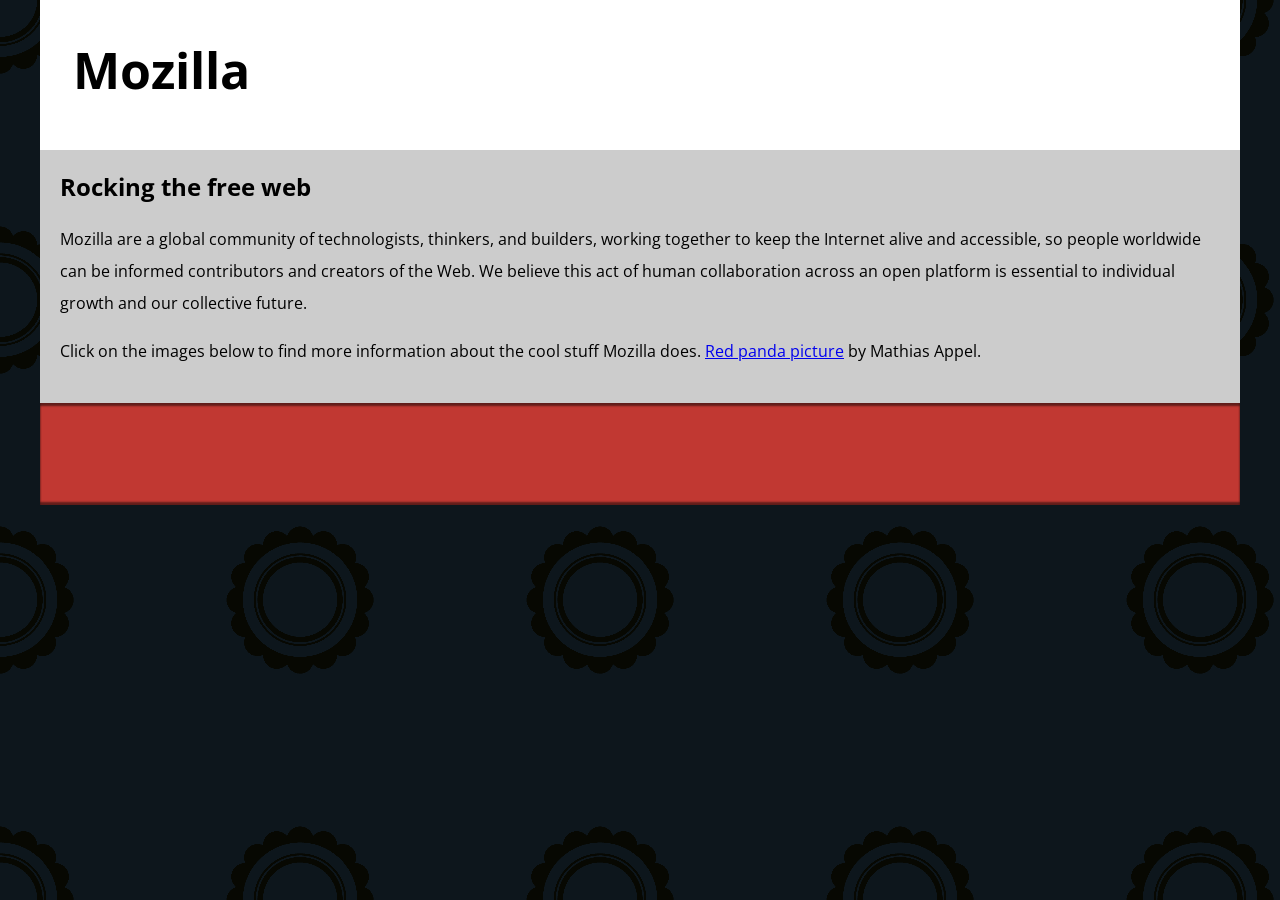
==== lab2/part1/index.html @ 359aee7d "123" ====
<!DOCTYPE html>
<html lang="en-US">
  <head>
    <meta charset="utf-8">
    <meta name="viewport" content="width=device-width">
    <title>Mozilla splash page</title>
    <link href='https://fonts.googleapis.com/css?family=Open+Sans:400,700' rel='stylesheet' type='text/css'>
    <style>
      /* header and body setup */

      html {
        font-family: 'Open Sans', sans-serif;
        background: url(pattern.png);
      }

      body {
        width: 100%;
        max-width: 1200px;
        margin: 0 auto;
        background-color: white;
        position: relative;
      }

      /* Header styling */

      header {
        height: 150px;
      }

      header img {
        width: 100px;
        position: absolute;
        right: 32.5px;
        top: 32.5px;
      }

      h1 {
        font-size: 50px;
        line-height: 140px;
        margin: 0 0 0 32.5px;
      }

      /* main section and video styling */

      main {
        background: #ccc;
      }

      article {
        padding: 20px;
      }

      h2 {
        margin-top: 0;
      }

      p {
        line-height: 2;
      }

      iframe {
        float: left;
        margin: 0 20px 20px 0;
        max-width: 100%;
      }

      /* further info links */

      .further-info {
        clear: left;
        padding: 40px 0;
        background: #c13832;
        box-shadow: inset 0 3px 2px rgba(0,0,0,0.5),
                    inset 0 -3px 2px rgba(0,0,0,0.5);
      }

      .further-info a {
        width: 25%;
        display: block;
        float: left;
      }

      .further-info img {
        max-width: 100%;
      }

      .clearfix {
        clear: both;
      }

      /* Red panda image */

      .red-panda img {
        display: block;
        max-width: 100%;
      }
    </style>
  </head>
  <body>
    <header>
      <h1>Mozilla</h1>
      <!-- insert <img> element, link to the small
          version of the Firefox logo -->

    </header>

    <main>
      <article>
        <!-- insert iframe from youtube -->

        <h2>Rocking the free web</h2>

        <p>Mozilla are a global community of technologists, thinkers, and builders, working together to keep the Internet alive and accessible, so people worldwide can be informed contributors and creators of the Web. We believe this act of human collaboration across an open platform is essential to individual growth and our collective future.</p>

        <p>Click on the images below to find more information about the cool stuff Mozilla does. <a href="https://www.flickr.com/photos/mathiasappel/21675551065/">Red panda picture</a> by Mathias Appel.</p>
      </article>

      <div class="further-info">
        <!-- insert images with srcsets and sizes -->
        <a href="https://www.mozilla.org/en-US/firefox/new/">
          <img>
        </a>
        <a href="https://www.mozilla.org/">
          <img>
        </a>
        <a href="https://addons.mozilla.org/">
          <img>
        </a>
        <a href="https://developer.mozilla.org/en-US/">
          <img>
        </a>
        <div class="clearfix"></div>
      </div>

      <div class="red-panda">
        <!-- insert picture element -->
      </div>

    </main>
  </body>
</html>
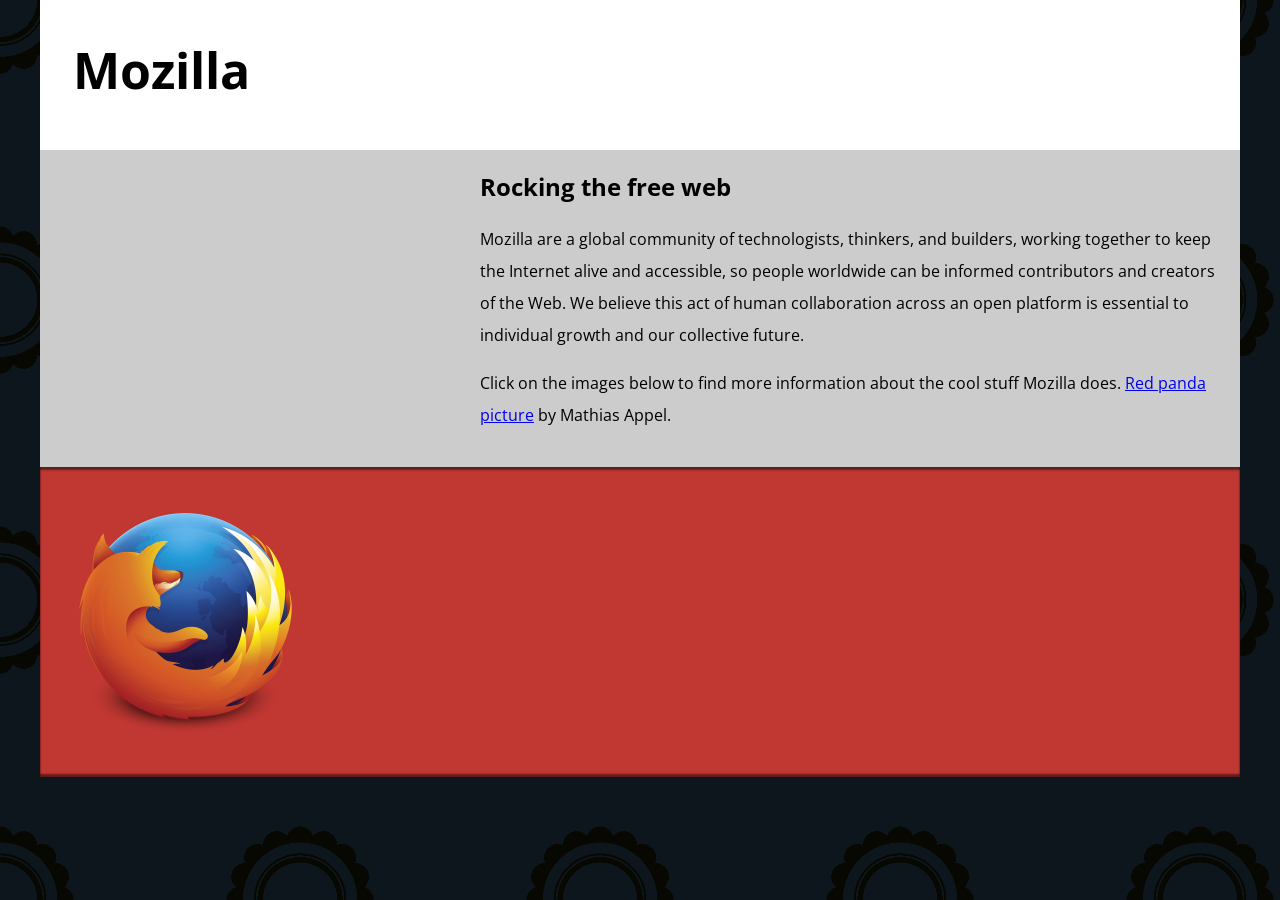
==== commit dc1d08c9: "images added" ====
--- a/lab2/part1/index.html
+++ b/lab2/part1/index.html
@@ -5,6 +5,14 @@
     <meta name="viewport" content="width=device-width">
     <title>Mozilla splash page</title>
     <link href='https://fonts.googleapis.com/css?family=Open+Sans:400,700' rel='stylesheet' type='text/css'>
+    <!--
+	Name: Navid Ahmad Ahmad 
+	File: index.html
+	Date: 2 april 2025
+	Description: Adding images  and videos all about mozilla.
+	-->
+
+    
     <style>
       /* header and body setup */
 
@@ -106,6 +114,15 @@
 
     <main>
       <article>
+        <iframe width="400"
+        height="240"
+        src="https://www.youtube.com/embed/ojcNcvb1olg"
+        title="Choose Independent - Choose Firefox"
+        frameborder="0"
+        allow="accelerometer; autoplay; clipboard-write; encrypted-mesdia; gyroscope; picture-in-picture; web-share" 
+        referrerpolicy="strict-origin-when-cross-origin" 
+        allowfullscreen></iframe>
+
         <!-- insert iframe from youtube -->
 
         <h2>Rocking the free web</h2>
@@ -118,7 +135,7 @@
       <div class="further-info">
         <!-- insert images with srcsets and sizes -->
         <a href="https://www.mozilla.org/en-US/firefox/new/">
-          <img>
+          <img src="./images/firefox_logo-only_RGB.png" alt="logo">
         </a>
         <a href="https://www.mozilla.org/">
           <img>
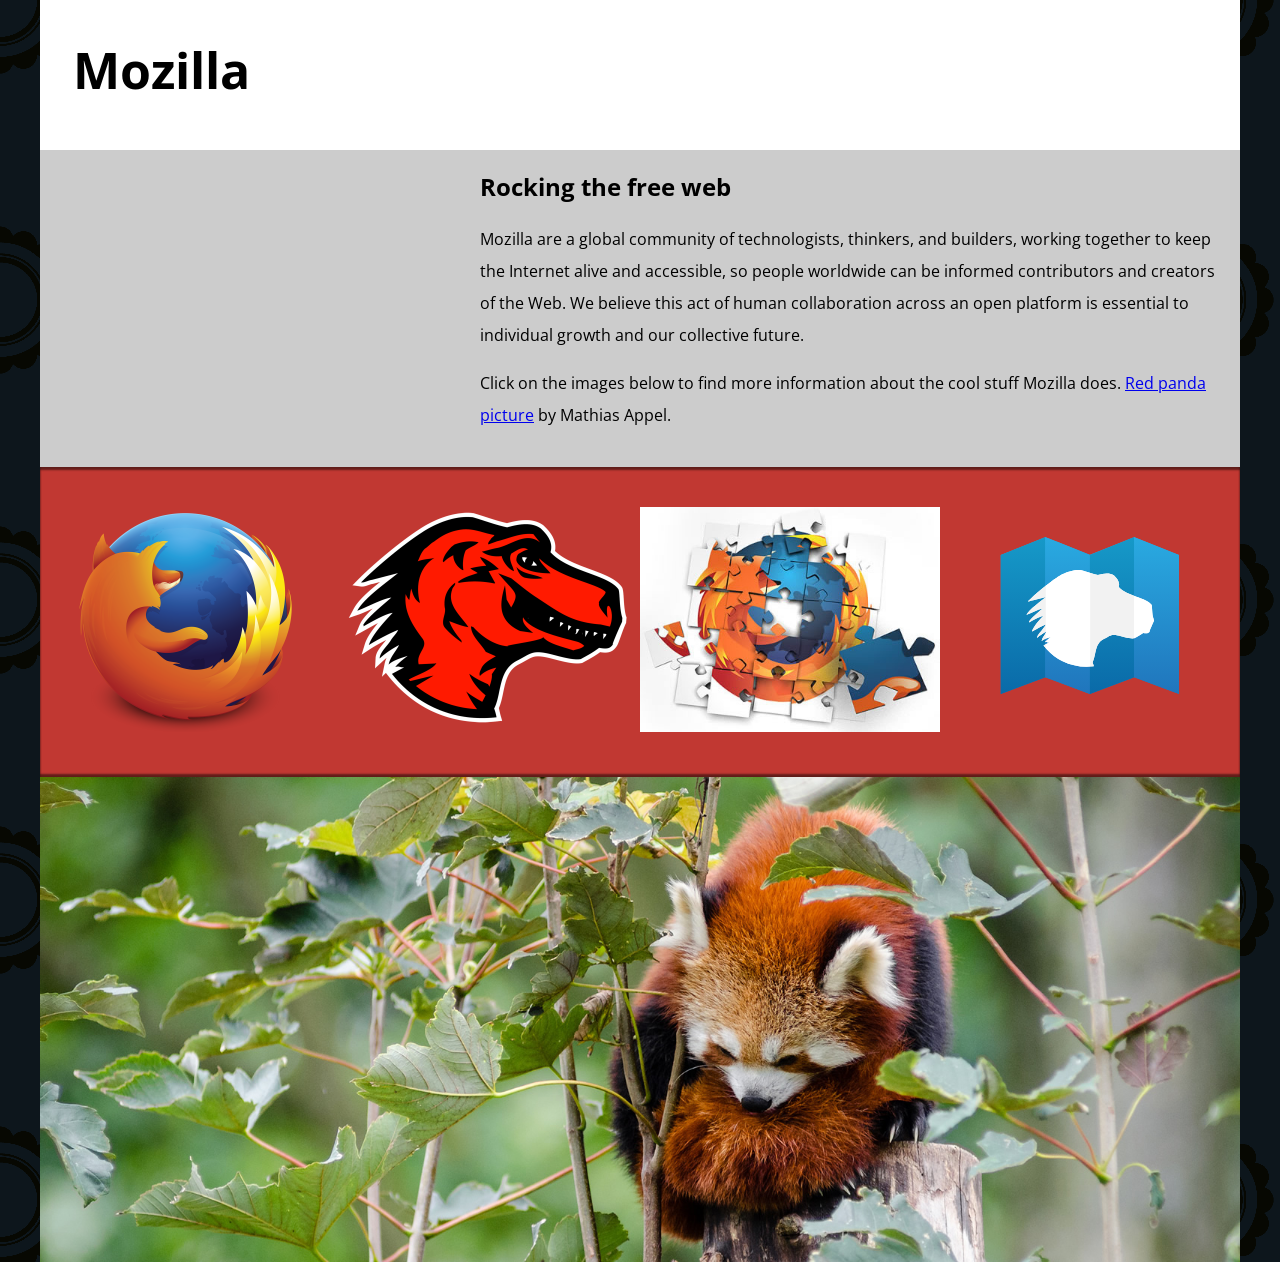
==== commit 8e0cf4ad: "111" ====
--- a/lab2/part1/index.html
+++ b/lab2/part1/index.html
@@ -138,18 +138,19 @@
           <img src="./images/firefox_logo-only_RGB.png" alt="logo">
         </a>
         <a href="https://www.mozilla.org/">
-          <img>
+          <img src="./images/mozilla-dinosaur-head.png" alt="head">
         </a>
         <a href="https://addons.mozilla.org/">
-          <img>
+          <img src="./images/firefox-addons.jpg" alt="addons">
         </a>
         <a href="https://developer.mozilla.org/en-US/">
-          <img>
+          <img src="./images/mdn.svg" alt="mdn">
         </a>
         <div class="clearfix"></div>
       </div>
 
       <div class="red-panda">
+    <img src="images/red-panda.jpg"alt="red panda">
         <!-- insert picture element -->
       </div>
 
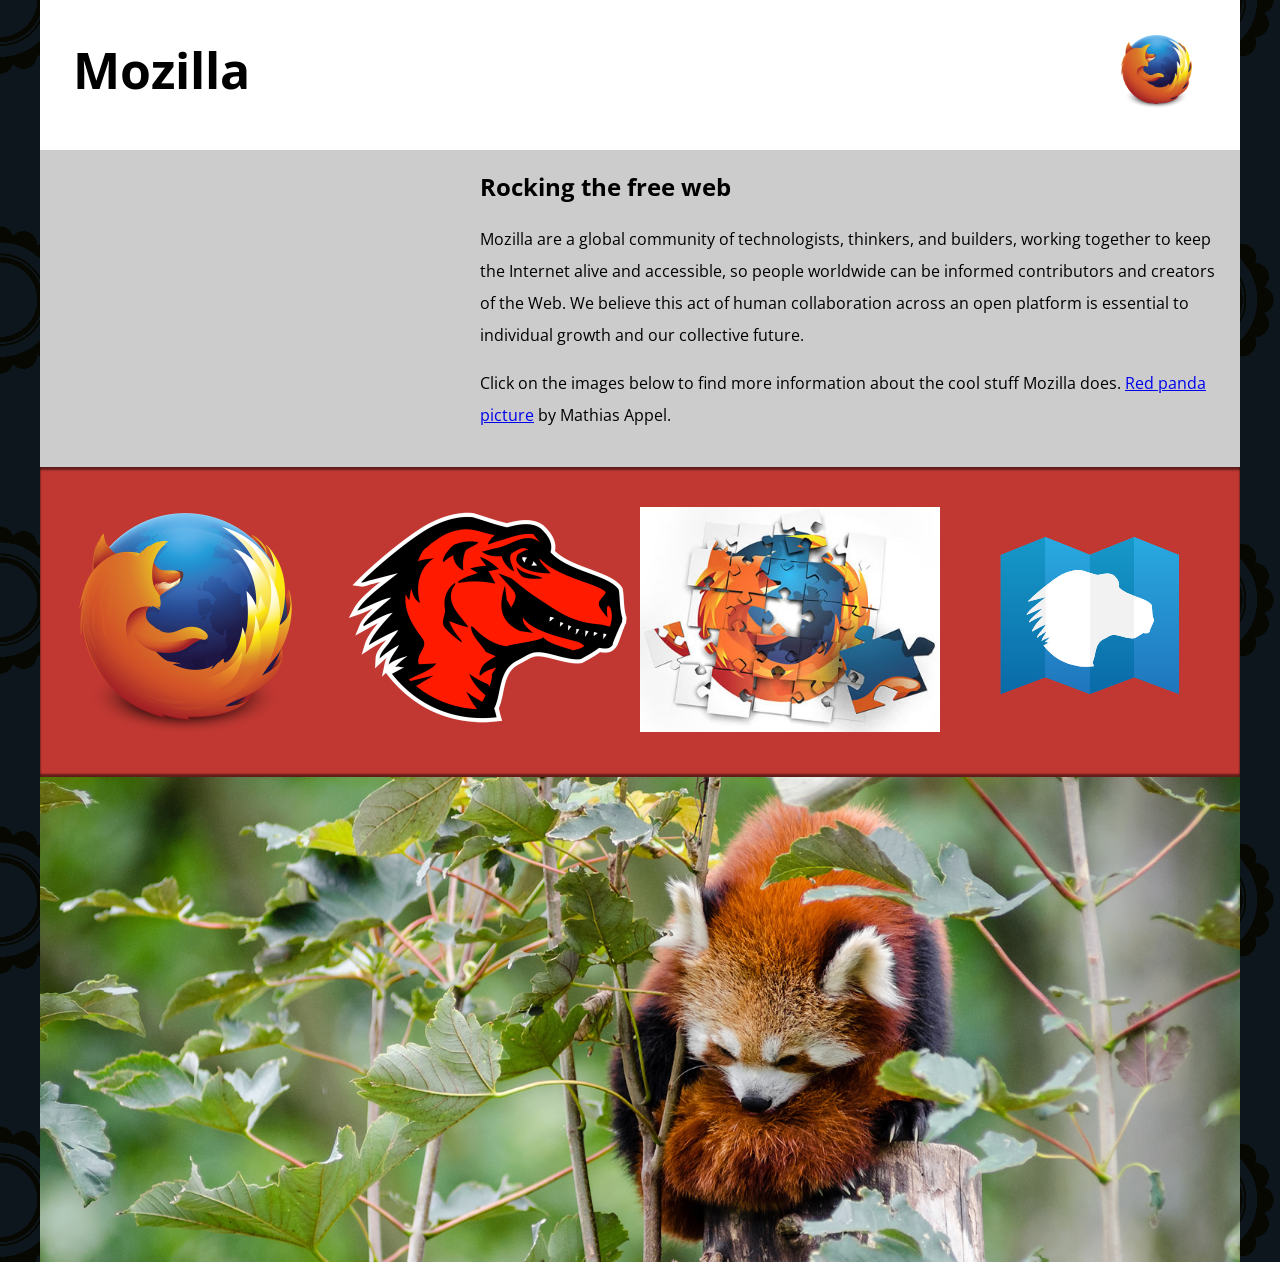
==== commit 22331fab: "Update index.html" ====
--- a/lab2/part1/index.html
+++ b/lab2/part1/index.html
@@ -107,6 +107,7 @@
   <body>
     <header>
       <h1>Mozilla</h1>
+      <img src="./images/firefox_logo-only_RGB.png" alt="head logo">
       <!-- insert <img> element, link to the small
           version of the Firefox logo -->
 
